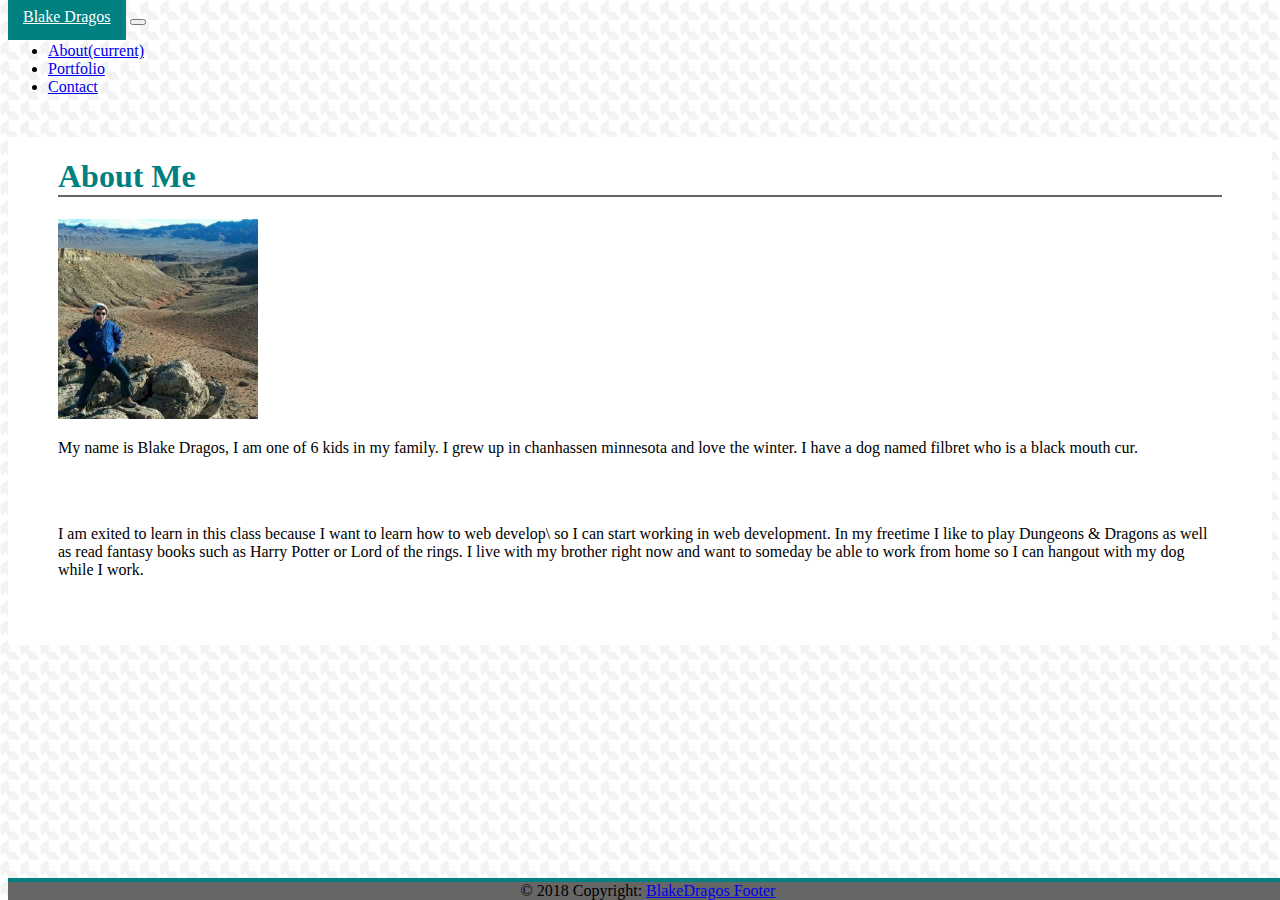
==== index.html @ 6bf21dd4 "almost finished bootstrap" ====
<!DOCTYPE html>
<html lang="en">
<head>
    <meta charset="UTF-8">
    <meta name="viewport" content="width=device-width, initial-scale=1.0">
    <meta http-equiv="X-UA-Compatible" content="ie=edge">
    <title>Portfolio</title>
    <link rel="stylesheet" href="https://stackpath.bootstrapcdn.com/bootstrap/4.1.3/css/bootstrap.min.css" integrity="sha384-MCw98/SFnGE8fJT3GXwEOngsV7Zt27NXFoaoApmYm81iuXoPkFOJwJ8ERdknLPMO" crossorigin="anonymous">
    <script src="https://code.jquery.com/jquery-3.3.1.slim.min.js" integrity="sha384-q8i/X+965DzO0rT7abK41JStQIAqVgRVzpbzo5smXKp4YfRvH+8abtTE1Pi6jizo" crossorigin="anonymous"></script>
    <script src="https://cdnjs.cloudflare.com/ajax/libs/popper.js/1.14.3/umd/popper.min.js" integrity="sha384-ZMP7rVo3mIykV+2+9J3UJ46jBk0WLaUAdn689aCwoqbBJiSnjAK/l8WvCWPIPm49" crossorigin="anonymous"></script>
    <script src="https://stackpath.bootstrapcdn.com/bootstrap/4.1.3/js/bootstrap.min.js" integrity="sha384-ChfqqxuZUCnJSK3+MXmPNIyE6ZbWh2IMqE241rYiqJxyMiZ6OW/JmZQ5stwEULTy" crossorigin="anonymous"></script>
    <link rel="stylesheet" href="style.css">
</head>
<body>
    <div class="container-fluid nav-bar">
        <div class="row">
            <div class="col">
                <nav class="navbar navbar-expand-lg navbar-light bg-light">
                    <a class="navbar-brand nav-header" href="#">Blake Dragos</a>
                    <button class="navbar-toggler" type="button" data-toggle="collapse" data-target="#navbarNav" aria-controls="navbarNav" aria-expanded="false" aria-label="Toggle navigation">
                    <span class="navbar-toggler-icon"></span>
                    </button>
                    <div class="collapse navbar-collapse" id="navbarNav">
                    <ul class="navbar-nav">
                        <li class="nav-item active">
                        <a class="nav-link" href="index.html">About<span class="sr-only">(current)</span></a>
                        </li>
                        <li class="nav-item">
                        <a class="nav-link" href="portfolio.html">Portfolio</a>
                        </li>
                        <li class="nav-item">
                        <a class="nav-link" href="contact.html">Contact</a>
                        </li>
                    </ul>
                    </div>
                </nav>
            </div>
        </div>
    </div>

    <div class="container content">
        <div class="row">
            <div class="col col-lg-10 col-md-10 col-sm-12">
                <h1>About Me</h1>
            </div>
        </div>
        <div>
                <img class="profile-picture" src="profile.jpg" alt="profile picture">
                <p>My name is Blake Dragos, I am one of 6 kids in my family. I grew up in chanhassen minnesota and love the winter.
                    I have a dog named filbret who is a black mouth cur.
                </p>

                <br> <br>
                
                <p>I am exited to learn in this class because I want to learn how to web develop\
                    so I can start working in web development. In my freetime I like to play Dungeons & Dragons as well as read fantasy books such as Harry Potter or Lord of the rings.
                    I live with my brother right now and want to someday be able to work from home so I can hangout with my dog while I work.
                </p>
            </div>

        </div>
    </div>

    <div class="container-fluid">
        <div class="row"></div>
            <div class="col">
                <footer class="page-footer font-small blue">

                    <div class="footer-copyright text-center py-3">© 2018 Copyright:
                    <a href="#"> BlakeDragos Footer</a>
                    </div>
                
                </footer>
            </div>
        </div>
    </div>

</body>
</html>
---- style.css ----
.navbar-brand {
        Color: #ffffff
    }

    .nav-header {
        background-color: teal;
        padding: 15px;
    }
    h1 {
        border-bottom: 2px solid #666666;
        color: teal;
    }
    body {
    background: url("houndstooth-pattern.png");
    background-repeat: repeat;
    background-color: #cccccc;
    }
    .content {
        background-color: #ffffff;
        padding-left: 50px;
        padding-right: 50px;
        padding-bottom: 50px;
        align-content: center;
    }
    footer {
        background-color: #666666;
        border-top: 4px solid teal;
        bottom: 0%;
        position: fixed;
        text-align: center;
        width: 100%;
        
    }
    .nav-bar {
        padding-bottom: 25px;
    }
    .profile-picture {
        width: 200px;
        height: 200px;
    }
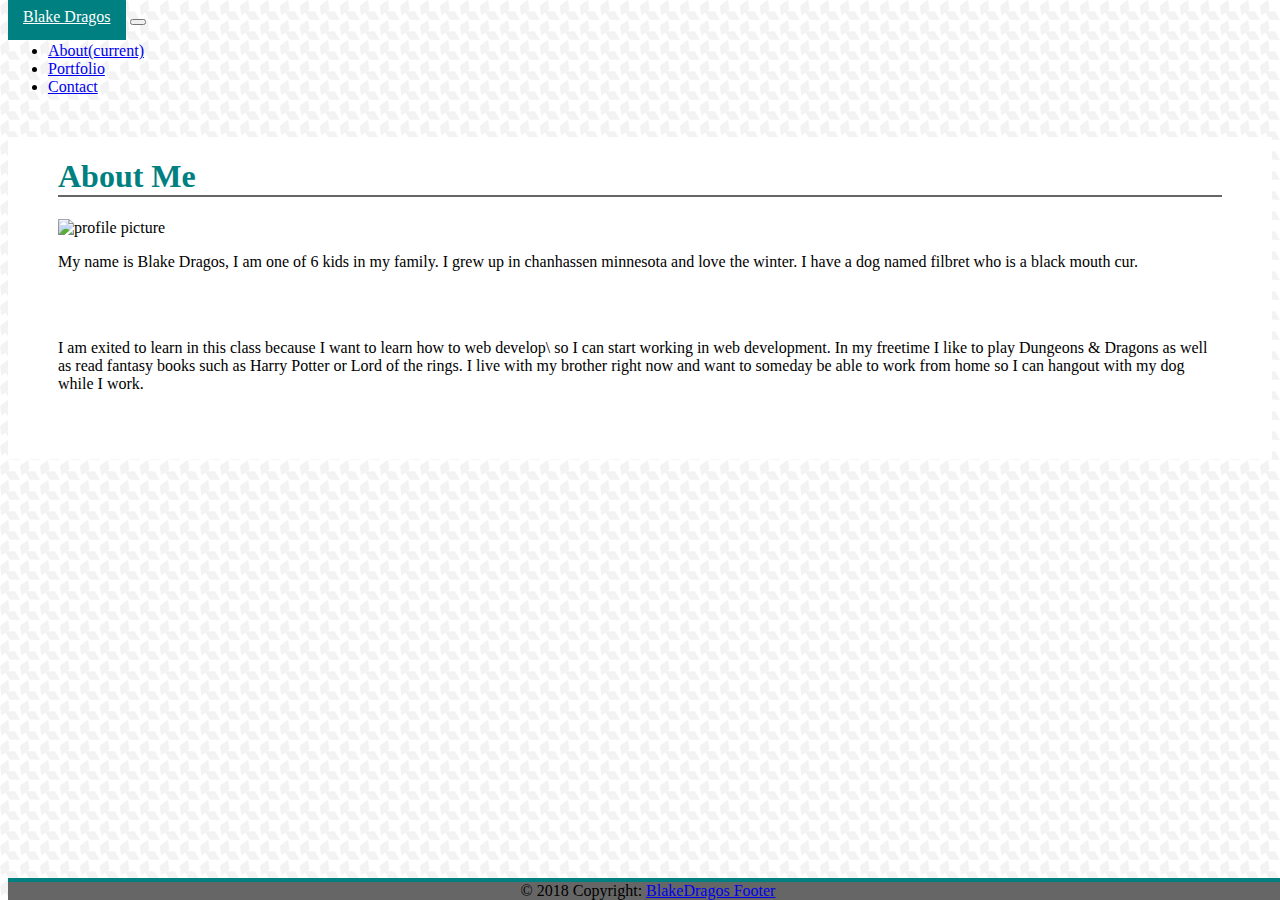
==== commit 1a852868: "added d&d trivia" ====
--- a/index.html
+++ b/index.html
@@ -21,7 +21,7 @@
                     <span class="navbar-toggler-icon"></span>
                     </button>
                     <div class="collapse navbar-collapse" id="navbarNav">
-                    <ul class="navbar-nav">
+                    <ul class="navbar-nav ml-auto">
                         <li class="nav-item active">
                         <a class="nav-link" href="index.html">About<span class="sr-only">(current)</span></a>
                         </li>
@@ -44,19 +44,28 @@
                 <h1>About Me</h1>
             </div>
         </div>
-        <div>
-                <img class="profile-picture" src="profile.jpg" alt="profile picture">
+        <div class="row">
+            <div class="col col-sm-12 col-md-10">
+                <img class="profile-picture" src="assets/profile.jpg" alt="profile picture">
+            </div>
+        </div>
+        <div class="row">
+            <div class="col">
                 <p>My name is Blake Dragos, I am one of 6 kids in my family. I grew up in chanhassen minnesota and love the winter.
                     I have a dog named filbret who is a black mouth cur.
                 </p>
+            </div>
+        </div>
 
                 <br> <br>
-                
+        <div class="row">
+            <div class="col">    
                 <p>I am exited to learn in this class because I want to learn how to web develop\
                     so I can start working in web development. In my freetime I like to play Dungeons & Dragons as well as read fantasy books such as Harry Potter or Lord of the rings.
                     I live with my brother right now and want to someday be able to work from home so I can hangout with my dog while I work.
                 </p>
             </div>
+        </div>
 
         </div>
     </div>
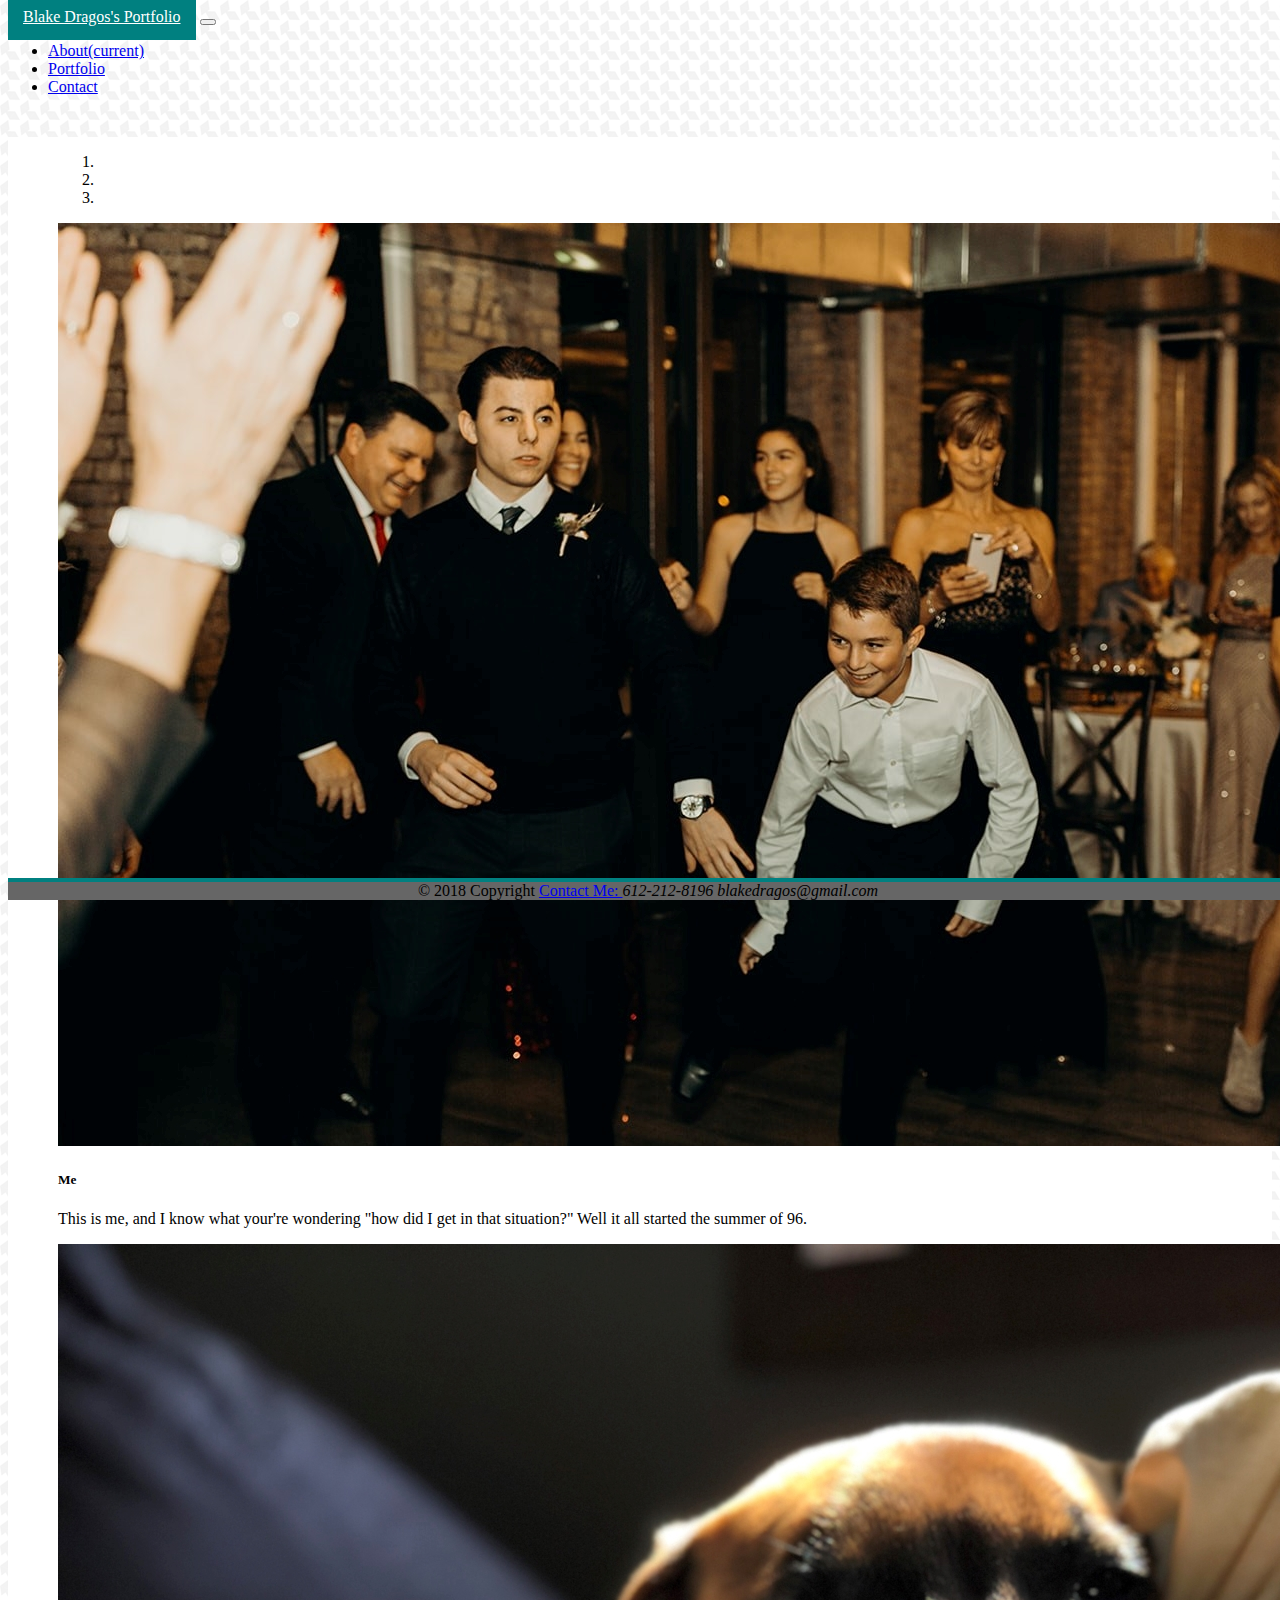
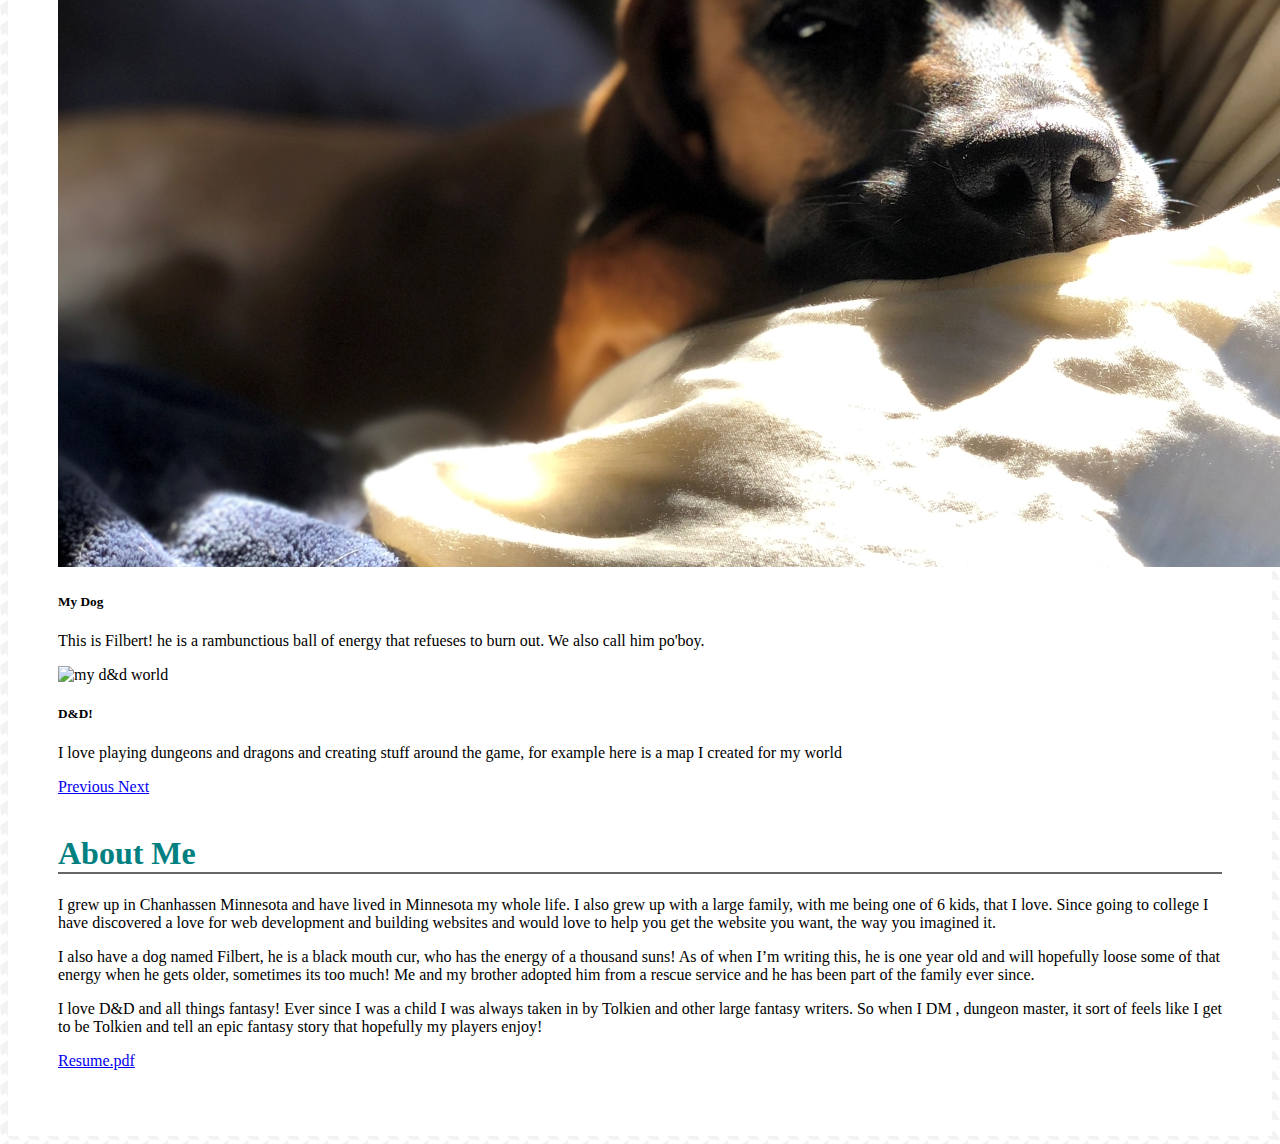
==== commit a4220e48: "fixed" ====
--- a/index.html
+++ b/index.html
@@ -1,88 +1,151 @@
 <!DOCTYPE html>
 <html lang="en">
+
 <head>
-    <meta charset="UTF-8">
-    <meta name="viewport" content="width=device-width, initial-scale=1.0">
-    <meta http-equiv="X-UA-Compatible" content="ie=edge">
-    <title>Portfolio</title>
-    <link rel="stylesheet" href="https://stackpath.bootstrapcdn.com/bootstrap/4.1.3/css/bootstrap.min.css" integrity="sha384-MCw98/SFnGE8fJT3GXwEOngsV7Zt27NXFoaoApmYm81iuXoPkFOJwJ8ERdknLPMO" crossorigin="anonymous">
-    <script src="https://code.jquery.com/jquery-3.3.1.slim.min.js" integrity="sha384-q8i/X+965DzO0rT7abK41JStQIAqVgRVzpbzo5smXKp4YfRvH+8abtTE1Pi6jizo" crossorigin="anonymous"></script>
-    <script src="https://cdnjs.cloudflare.com/ajax/libs/popper.js/1.14.3/umd/popper.min.js" integrity="sha384-ZMP7rVo3mIykV+2+9J3UJ46jBk0WLaUAdn689aCwoqbBJiSnjAK/l8WvCWPIPm49" crossorigin="anonymous"></script>
-    <script src="https://stackpath.bootstrapcdn.com/bootstrap/4.1.3/js/bootstrap.min.js" integrity="sha384-ChfqqxuZUCnJSK3+MXmPNIyE6ZbWh2IMqE241rYiqJxyMiZ6OW/JmZQ5stwEULTy" crossorigin="anonymous"></script>
-    <link rel="stylesheet" href="style.css">
+  <meta charset="UTF-8">
+  <meta name="viewport" content="width=device-width, initial-scale=1.0">
+  <meta http-equiv="X-UA-Compatible" content="ie=edge">
+  <title>Portfolio</title>
+  <link rel="stylesheet" href="https://stackpath.bootstrapcdn.com/bootstrap/4.1.3/css/bootstrap.min.css"
+    integrity="sha384-MCw98/SFnGE8fJT3GXwEOngsV7Zt27NXFoaoApmYm81iuXoPkFOJwJ8ERdknLPMO" crossorigin="anonymous">
+  <script src="https://code.jquery.com/jquery-3.3.1.slim.min.js"
+    integrity="sha384-q8i/X+965DzO0rT7abK41JStQIAqVgRVzpbzo5smXKp4YfRvH+8abtTE1Pi6jizo"
+    crossorigin="anonymous"></script>
+  <script src="https://cdnjs.cloudflare.com/ajax/libs/popper.js/1.14.3/umd/popper.min.js"
+    integrity="sha384-ZMP7rVo3mIykV+2+9J3UJ46jBk0WLaUAdn689aCwoqbBJiSnjAK/l8WvCWPIPm49"
+    crossorigin="anonymous"></script>
+  <script src="https://stackpath.bootstrapcdn.com/bootstrap/4.1.3/js/bootstrap.min.js"
+    integrity="sha384-ChfqqxuZUCnJSK3+MXmPNIyE6ZbWh2IMqE241rYiqJxyMiZ6OW/JmZQ5stwEULTy"
+    crossorigin="anonymous"></script>
+  <link rel="stylesheet" href="https://use.fontawesome.com/releases/v5.7.2/css/all.css"
+    integrity="sha384-fnmOCqbTlWIlj8LyTjo7mOUStjsKC4pOpQbqyi7RrhN7udi9RwhKkMHpvLbHG9Sr" crossorigin="anonymous">
+  <link rel="stylesheet" href="style.css">
 </head>
+
 <body>
-    <div class="container-fluid nav-bar">
-        <div class="row">
-            <div class="col">
-                <nav class="navbar navbar-expand-lg navbar-light bg-light">
-                    <a class="navbar-brand nav-header" href="#">Blake Dragos</a>
-                    <button class="navbar-toggler" type="button" data-toggle="collapse" data-target="#navbarNav" aria-controls="navbarNav" aria-expanded="false" aria-label="Toggle navigation">
-                    <span class="navbar-toggler-icon"></span>
-                    </button>
-                    <div class="collapse navbar-collapse" id="navbarNav">
-                    <ul class="navbar-nav ml-auto">
-                        <li class="nav-item active">
-                        <a class="nav-link" href="index.html">About<span class="sr-only">(current)</span></a>
-                        </li>
-                        <li class="nav-item">
-                        <a class="nav-link" href="portfolio.html">Portfolio</a>
-                        </li>
-                        <li class="nav-item">
-                        <a class="nav-link" href="contact.html">Contact</a>
-                        </li>
-                    </ul>
-                    </div>
-                </nav>
-            </div>
-        </div>
+  <div class="container-fluid nav-bar transparent">
+    <div class="row">
+      <div class="col">
+        <nav class="navbar navbar-expand-lg ">
+          <a class="navbar-brand nav-header" href="#">Blake Dragos's Portfolio</a>
+          <button class="navbar-toggler item" type="button" data-toggle="collapse" data-target="#navbarNav"
+            aria-controls="navbarNav" aria-expanded="false" aria-label="Toggle navigation">
+            <span class="navbar-toggler-icon"><i class="fas fa-angle-double-down"></i></span>
+          </button>
+          <div class="collapse navbar-collapse" id="navbarNav">
+            <ul class="navbar-nav ml-auto">
+              <li class="nav-item active">
+                <a class="nav-link item" href="index.html">About<span class="sr-only">(current)</span></a>
+              </li>
+              <li class="nav-item">
+                <a class="nav-link item" href="portfolio.html">Portfolio</a>
+              </li>
+              <li class="nav-item">
+                <a class="nav-link item" href="contact.html">Contact</a>
+              </li>
+            </ul>
+          </div>
+        </nav>
+      </div>
     </div>
 
-    <div class="container content">
-        <div class="row">
-            <div class="col col-lg-10 col-md-10 col-sm-12">
-                <h1>About Me</h1>
+  </div>
+
+  <div class="container content">
+    <div class="row">
+      <div class="col CarouselW">
+        <div class="bd-example">
+          <div id="carouselExampleCaptions" class="carousel slide" data-ride="carousel">
+            <ol class="carousel-indicators">
+              <li data-target="#carouselExampleCaptions" data-slide-to="0" class="active"></li>
+              <li data-target="#carouselExampleCaptions" data-slide-to="1"></li>
+              <li data-target="#carouselExampleCaptions" data-slide-to="2"></li>
+            </ol>
+            <div class="carousel-inner">
+              <div class="carousel-item active">
+                <img src="assets/me1.png" class="d-block w-100" alt="picture of me">
+                <div class="carousel-caption d-none d-md-block">
+                  <h5>Me</h5>
+                  <p>This is me, and I know what your're wondering "how did I get in that situation?" Well it all
+                    started the summer of 96.</p>
+                </div>
+              </div>
+              <div class="carousel-item">
+                <img src="assets/Filbert1.png" class="d-block w-100" alt="picture of filbert">
+                <div class="carousel-caption d-none d-md-block">
+                  <h5 class="pColor">My Dog</h5>
+                  <p class="pColor">This is Filbert! he is a rambunctious ball of energy that refueses to burn out. We
+                    also call him po'boy.</p>
+                </div>
+              </div>
+              <div class="carousel-item">
+                <img src="assets/Ekarth4.0.png" class="d-block w-100" alt="my d&d world">
+                <div class="carousel-caption d-none d-md-block">
+                  <h5 class="pColor">D&D!</h5>
+                  <p class="pColor">I love playing dungeons and dragons and creating stuff around the game, for example
+                    here is a map I created for my world</p>
+                </div>
+              </div>
             </div>
+            <a class="carousel-control-prev" href="#carouselExampleCaptions" role="button" data-slide="prev">
+              <span class="carousel-control-prev-icon" aria-hidden="true"></span>
+              <span class="sr-only">Previous</span>
+            </a>
+            <a class="carousel-control-next" href="#carouselExampleCaptions" role="button" data-slide="next">
+              <span class="carousel-control-next-icon" aria-hidden="true"></span>
+              <span class="sr-only">Next</span>
+            </a>
+          </div>
         </div>
-        <div class="row">
-            <div class="col col-sm-12 col-md-10">
-                <img class="profile-picture" src="assets/profile.jpg" alt="profile picture">
-            </div>
-        </div>
-        <div class="row">
-            <div class="col">
-                <p>My name is Blake Dragos, I am one of 6 kids in my family. I grew up in chanhassen minnesota and love the winter.
-                    I have a dog named filbret who is a black mouth cur.
-                </p>
-            </div>
+      </div>
+    </div>
+    <br>
+    <div class="row About">
+      <div class="col">
+        <h1 class="h1">About Me</h1>
+
+        <p> I grew up in Chanhassen Minnesota and have lived in Minnesota my whole life. I also grew up with a large
+          family, with me being one of 6 kids, that I love. Since going to college I have discovered a love for web
+          development and building websites and would love to help you get the website you want, the way you imagined
+          it.
+        </p>
+
+        <p> I also have a dog named Filbert, he is a black mouth cur, who has the energy of a thousand suns! As of when
+          I’m writing this, he is one year old and will hopefully loose some of that energy when he gets older,
+          sometimes its too much! Me and my brother adopted him from a rescue service and he has been part of the family
+          ever since.
+        </p>
+
+        <p> I love D&D and all things fantasy! Ever since I was a child I was always taken in by Tolkien and other large
+          fantasy writers. So when I DM , dungeon master, it sort of feels like I get to be Tolkien and tell an epic
+          fantasy story that hopefully my players enjoy!
+        </p>
+      </div>
+    </div>
+    <div class="row About">
+      <div class="col">
+          <a href="Resume.pdf"><P>Resume.pdf</P></a>
+      </div>
+    </div>
+
+  </div>
+  </div>
+
+  <div class="container-fluid">
+    <div class="col">
+      <footer class="page-footer font-small blue">
+
+        <div class="footer-copyright text-center py-3">© 2018 Copyright
+          <a class="footerLink" href="contact.html"> Contact Me: </a>
+          <i class="fas fa-phone"> 612-212-8196 </i>
+          <i class="fas fa-envelope"> blakedragos@gmail.com </i>
         </div>
 
-                <br> <br>
-        <div class="row">
-            <div class="col">    
-                <p>I am exited to learn in this class because I want to learn how to web develop\
-                    so I can start working in web development. In my freetime I like to play Dungeons & Dragons as well as read fantasy books such as Harry Potter or Lord of the rings.
-                    I live with my brother right now and want to someday be able to work from home so I can hangout with my dog while I work.
-                </p>
-            </div>
-        </div>
+      </footer>
+    </div>
+  </div>
 
-        </div>
-    </div>
+  <script src="logic.js"></script>
+</body>
 
-    <div class="container-fluid">
-        <div class="row"></div>
-            <div class="col">
-                <footer class="page-footer font-small blue">
-
-                    <div class="footer-copyright text-center py-3">© 2018 Copyright:
-                    <a href="#"> BlakeDragos Footer</a>
-                    </div>
-                
-                </footer>
-            </div>
-        </div>
-    </div>
-
-</body>
 </html>